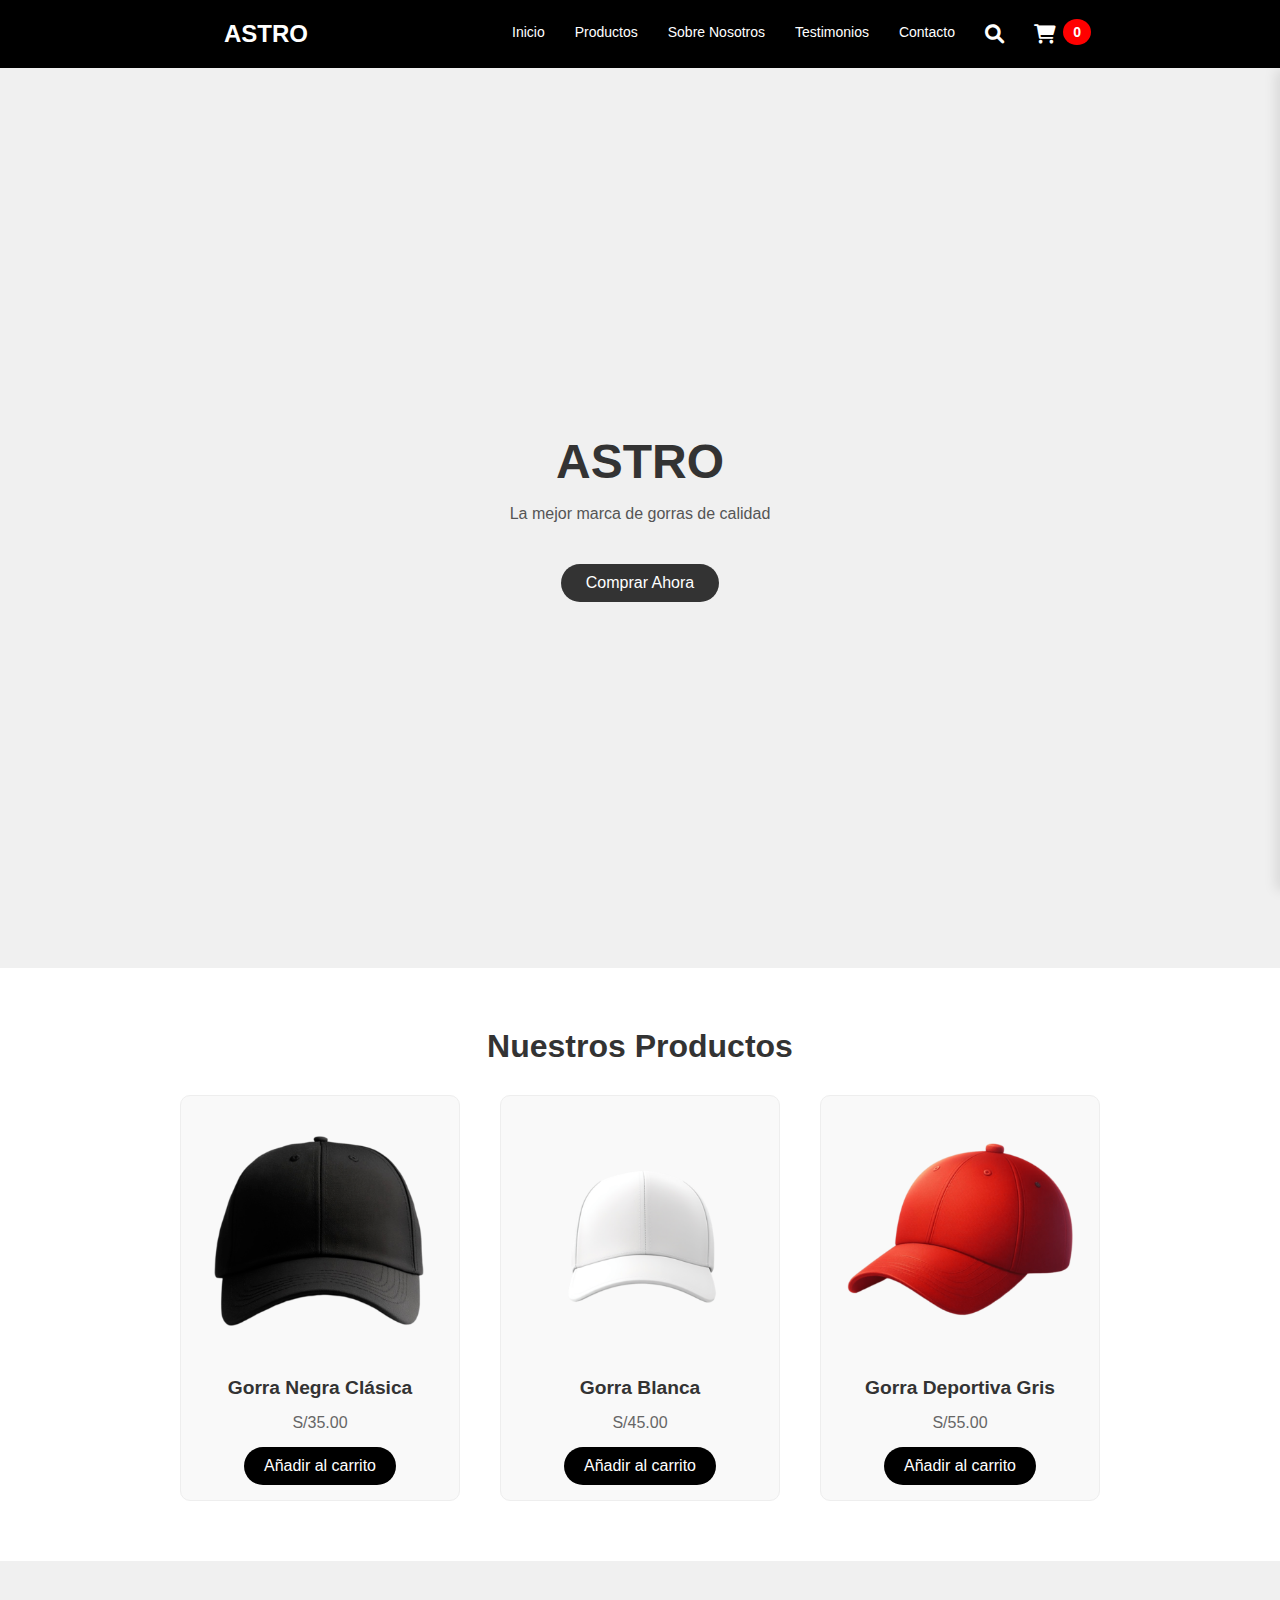
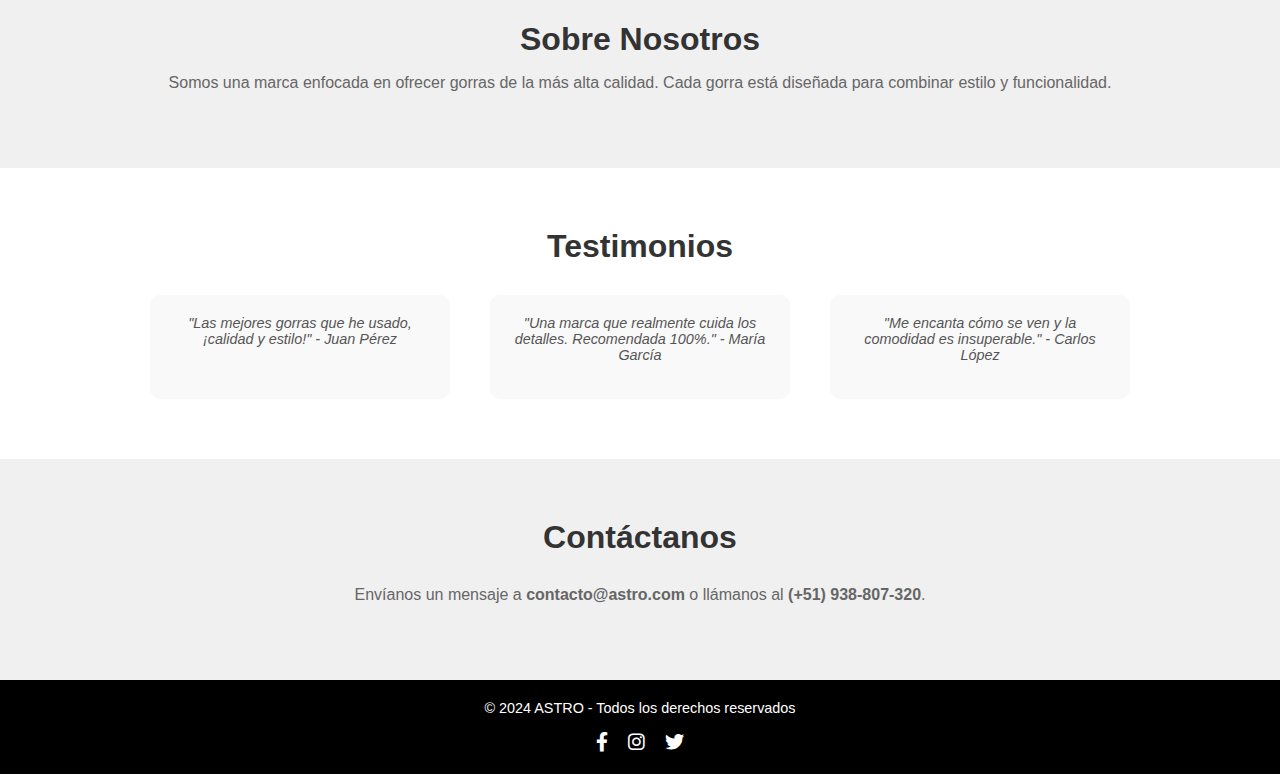
==== index.html @ f8a1f8e1 "error en detalles productos" ====
<!DOCTYPE html>
<html lang="es">
<head>
    <meta charset="UTF-8">
    <meta name="viewport" content="width=device-width, initial-scale=1.0">
    <title>A S T R O</title>
    <link rel="preconnect" href="https://fonts.googleapis.com">
    <link rel="icon" type="image/png" sizes="32x32" href="img/astro-logo.jpg">
    <link rel="preconnect" href="https://fonts.gstatic.com" crossorigin>
    <link rel="stylesheet" href="style.css">
    <link rel="stylesheet" href="https://cdnjs.cloudflare.com/ajax/libs/font-awesome/6.0.0/css/all.min.css" integrity="sha512-9usAa10IRO0HhonpyAIVpjrylPvoDwiPUiKdWk5t3PyolY1cOd4DSE0Ga+ri4AuTroPR5aQvXU9xC6qOPnzFeg==" crossorigin="anonymous" referrerpolicy="no-referrer" />
</head>
<body>
    <header>
        <nav class="navbar">
            <div class="logo">ASTRO</div>
            <ul class="nav-links">
                <li><a href="#">Inicio</a></li>
                <li><a href="#">Productos</a></li>
                <li><a href="#">Sobre Nosotros</a></li>
                <li><a href="#">Testimonios</a></li>
                <li><a href="#">Contacto</a></li>
                <li><a href="#"><i class="fas fa-search"></i></a></li>
                <li><a href="#" id="cart-icon"><i class="fas fa-shopping-cart"></i><span id="cart-count">0</span></a></li>
         </ul>
        </nav>
    </header>

    <section id="hero">
        <div class="hero-content">
            <h1>ASTRO</h1>
            <p>La mejor marca de gorras de calidad</p>
            <button>Comprar Ahora</button>
        </div>
    </section>

    <section id="productos">
        <h2>Nuestros Productos</h2>
        <div class="product-container">
            <div class="producto" data-name="Gorra Negra Clásica" data-price="35.00" data-img="img/gorraa.jpg">
                <img src="img/gorra-negro.png" alt="Gorra Negra Clásica">
                <h3>Gorra Negra Clásica</h3>
                <p>S/35.00</p>
                <button class="btn-comprar">Añadir al carrito</button>
            </div>
            <div class="producto" data-name="Gorra Blanca" data-price="45.00" data-img="img/gorraa.jpg">
                <img src="img/gorra-minimalista.png" alt="Gorra Blanca">
                <h3>Gorra Blanca</h3>
                <p>S/45.00</p>
                <button class="btn-comprar">Añadir al carrito</button>
            </div>
            <div class="producto" data-name="Gorra Deportiva Gris" data-price="55.00" data-img="img/gorraa.jpg">
                <img src="img/gorra-roja.png" alt="Gorra Deportiva Gris">
                <h3>Gorra Deportiva Gris</h3>
                <p>S/55.00</p>
                <button class="btn-comprar">Añadir al carrito</button>
            </div>
        </div>
    </section>

    <section id="nosotros">
        <h2>Sobre Nosotros</h2>
        <p>Somos una marca enfocada en ofrecer gorras de la más alta calidad. Cada gorra está diseñada para combinar estilo y funcionalidad.</p>
    </section>

    <section id="testimonios">
        <h2>Testimonios</h2>
        <div class="testimonio-container">
            <div class="testimonio">
                <p>"Las mejores gorras que he usado, ¡calidad y estilo!" - Juan Pérez</p>
            </div>
            <div class="testimonio">
                <p>"Una marca que realmente cuida los detalles. Recomendada 100%." - María García</p>
            </div>
            <div class="testimonio">
                <p>"Me encanta cómo se ven y la comodidad es insuperable." - Carlos López</p>
            </div>
        </div>
    </section>

    <section id="contact">
        <h2>Contáctanos</h2>
        <p>Envíanos un mensaje a <strong>contacto@astro.com</strong> o llámanos al <strong>(+51) 938-807-320</strong>.</p>
    </section>

    <footer>
        <p>© 2024 ASTRO - Todos los derechos reservados</p>
        <ul class="social-links">
            <li><a href="#"><i class="fab fa-facebook-f"></i></a></li>
            <li><a href="#"><i class="fab fa-instagram"></i></a></li>
            <li><a href="#"><i class="fab fa-twitter"></i></a></li>
        </ul>
    </footer>

    <!-- Panel del Carrito -->
    <div id="carrito-panel" class="carrito-oculto">
        <div class="carrito-header">
            <h2>Tu Carrito</h2>
            <span id="cerrar-carrito">&times;</span>
        </div>
        <div id="carrito-items">
            <!-- Productos añadidos aparecerán aquí -->
        </div>
        <div class="carrito-footer">
            <p>Total: <span id="carrito-total">S/0.00</span></p>
            <button id="checkout">Pagar</button>
        </div>
    </div>      

    <script src="script.js"></script>
    <script src="redi-payment.js"></script>

</body>
</html>
---- style.css ----
/* Global Styles */
* {
    margin: 0;
    padding: 0;
    box-sizing: border-box;
}

body {
    font-family: 'Century Gothic', sans-serif;
    font-size: 14px;
    background-color: #fff; /* Fondo blanco */
    color: #333; /* Texto negro */
}

h1, h2, h3, p {
    margin-bottom: 1rem;
}

/* Navbar */
header {
    background-color: #000;
    padding: 20px;
    position: sticky; /* Esto hace que el navbar se quede fijo */
    top: 0; /* Se queda pegado a la parte superior */
    z-index: 100; /* Asegura que el navbar esté por encima de otros elementos */
    width: 100%;
}

.navbar {
    display: flex;
    justify-content: space-evenly;
    align-items: center;
}


.logo {
    font-size: 1.5rem;
    font-weight: bold;
    color: #fff;
}

.nav-links {
    list-style: none;
    display: flex;
    gap: 30px;
}

.nav-links a {
    text-decoration: none;
    font-weight: 500;
    color: #fff;
    transition: color 0.3s ease;
}

.nav-links a:hover {
    color: #f0f0f0;
}

.nav-links i {
    font-size: 1.2rem;
}

/* Hero Section */
#hero {
    background-color: #f0f0f0;
    height: 100vh;
    display: flex;
    justify-content: center;
    align-items: center;
}

.hero-content {
    text-align: center;
}

#hero h1 {
    font-size: 3rem;
    font-weight: 700;
    color: #333;
}

#hero p {
    font-size: 1rem;
    margin-top: 15px;
    color: #555;
}

#hero button {
    background-color: #333;
    color: white;
    padding: 10px 25px;
    border: none;
    border-radius: 25px;
    font-size: 1rem;
    margin-top: 25px;
    cursor: pointer;
    transition: background-color 0.3s ease;
}

#hero button:hover {
    background-color: #555;
}

/* Productos Section */
#productos {
    padding: 60px 20px;
    background-color: #fff;
    text-align: center;
}

#productos h2 {
    font-size: 2rem;
    font-weight: 600;
    margin-bottom: 30px;
}

.product-container {
    display: flex;
    justify-content: center;
    gap: 40px;
}

.producto {
    background-color: #f9f9f9;
    border: 1px solid #eee;
    padding: 15px;
    width: 280px;
    border-radius: 10px;
    transition: box-shadow 0.3s ease;
}

.producto:hover {
    box-shadow: 0 4px 12px rgba(0, 0, 0, 0.1);
}

.producto img {
    width: 100%;
    height: auto;
    border-radius: 10px;
}

.producto h3 {
    font-size: 1.2rem;
    margin: 15px 0;
}

.producto p {
    font-size: 1rem;
    margin-bottom: 15px;
    color: #666;
}

.btn-comprar {
    background-color: #000;
    color: #fff;
    padding: 10px 20px;
    border: none;
    border-radius: 25px;
    font-size: 1rem;
    cursor: pointer;
    transition: background-color 0.3s ease;
}

.btn-comprar:hover {
    background-color: #333;
}

/* Sección Nosotros */
#nosotros {
    padding: 60px 20px;
    background-color: #f0f0f0;
    text-align: center;
}

#nosotros h2 {
    font-size: 2rem;
    font-weight: 600;
}

#nosotros p {
    font-size: 1rem;
    color: #666;
}

/* Testimonios */
#testimonios {
    padding: 60px 20px;
    background-color: #fff;
    text-align: center;
}

#testimonios h2 {
    font-size: 2rem;
    font-weight: 600;
    margin-bottom: 30px;
}

.testimonio-container {
    display: flex;
    justify-content: center;
    gap: 40px;
}

.testimonio {
    width: 300px;
    background-color: #f9f9f9;
    padding: 20px;
    border-radius: 10px;
    font-size: 0.9rem;
    color: #555;
}

.testimonio p {
    font-style: italic;
}

/* Sección Contacto */
#contact {
    padding: 60px 20px;
    background-color: #f0f0f0;
    text-align: center;
}

#contact h2 {
    font-size: 2rem;
    font-weight: 600;
    margin-bottom: 30px;
}

#contact p {
    font-size: 1rem;
    color: #666;
}

/* Footer */
footer {
    background-color: #000;
    color: white;
    padding: 20px;
    text-align: center;
}

footer p {
    font-size: 0.9rem;
}

footer .social-links {
    list-style: none;
    display: flex;
    justify-content: center;
    gap: 20px;
    margin-top: 15px;
}

footer .social-links a {
    color: white;
    font-size: 1.2rem;
    transition: color 0.3s ease;
}

footer .social-links a:hover {
    color: #f0f0f0;
}


/* Panel del Carrito */
#carrito-panel {
    position: fixed;
    top: 70px;
    right: -300px; /* Fuera de la pantalla */
    width: 300px;
    height: calc(100% - 80px); /* Ajusta la altura para que no cubra el navbar */
    background-color: #fff;
    box-shadow: -4px 0 12px rgba(0, 0, 0, 0.1);
    transition: right 0.3s ease;
    z-index: 1000;
    padding: 20px;
}

#carrito-panel.active {
    right: 0;
}

.carrito-header {
    display: flex;
    justify-content: space-between;
    align-items: center;
    border-bottom: 1px solid #eee;
    padding-bottom: 10px;
}

#cerrar-carrito {
    font-size: 1.5rem;
    cursor: pointer;
}

#carrito-items {
    margin-top: 20px;
    max-height: 70%;
    overflow-y: auto;
}

.carrito-footer {
    position: absolute;
    bottom: 20px;
    width: 90%;
}

#carrito-total {
    font-weight: bold;
}

#checkout {
    width: 100%;
    background-color: #333;
    color: white;
    padding: 10px;
    border: none;
    border-radius: 25px;
    cursor: pointer;
}

#checkout:hover {
    background-color: #555;
}




/* Mejorar los botones de incrementar, decrementar y eliminar */
.carrito-item-controls button {
    background-color: #333;
    color: white;
    border: none;
    padding: 5px 15px;
    margin: 0 5px;
    border-radius: 5px;
    cursor: pointer;
    transition: background-color 0.3s ease;
}

.carrito-item-controls button:hover {
    background-color: #555;
}

.eliminar {
    background-color: #e74c3c;
}

.eliminar:hover {
    background-color: #c0392b;
}



/* Estilo para las imágenes del carrito */
.carrito-img {
    width: 100px; /* Ajustar el tamaño de las imágenes */
    height: 100px;
    object-fit: cover; /* Asegura que la imagen se ajuste adecuadamente */
}

/* Animación para el mensaje de advertencia */
.mensaje {
    position: fixed;
    top: 20%; /* Coloca el mensaje 20px desde el borde superior */
    left: 50%;
    transform: translateX(-50%);
    background-color: rgba(0, 0, 0, 0.7);
    color: white;
    padding: 10px 20px;
    border-radius: 5px;
    font-size: 16px;
    opacity: 0;
    transition: opacity 0.5s ease-in-out;
}

.mensaje.show {
    opacity: 1; /* Aparece con la animación */
}



#cart-icon {
    position: relative;
    display: inline-block;
    align-items: center;
}


#cart-count {
    position: absolute;
    top: -5px;
    right: -35px;
    background-color: red;
    color: white;
    border-radius: 50%;
    padding: 5px 10px;
    font-size: 14px;
    font-weight: bold;
    min-width: 20px;
    text-align: center;
}
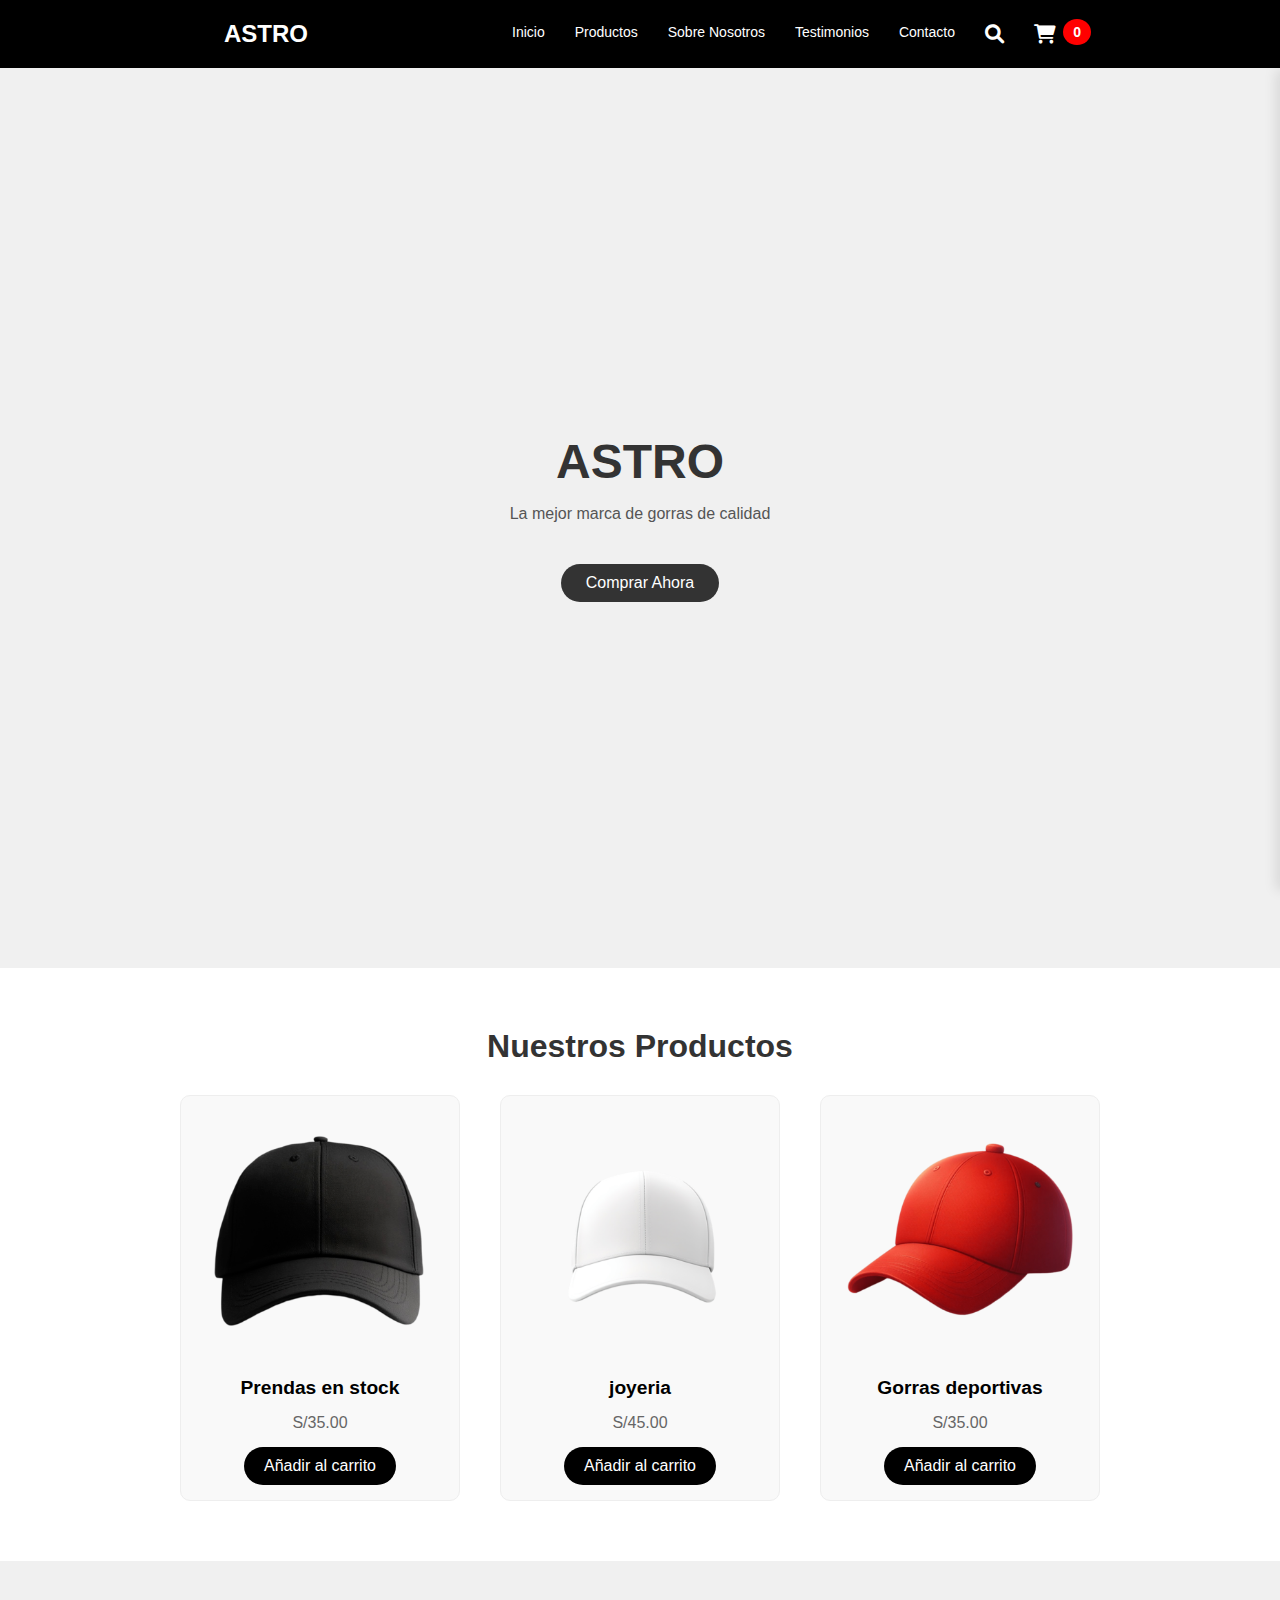
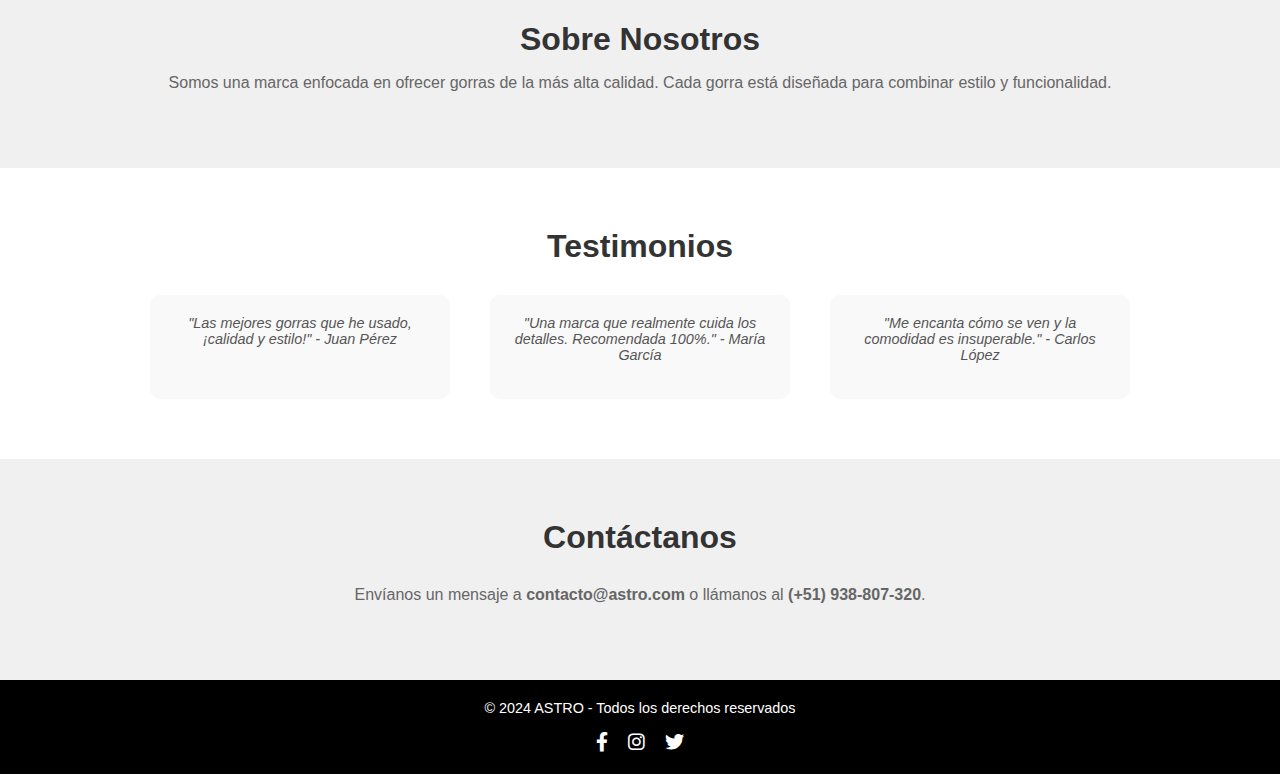
==== commit 09e733bc: "gorras-deportivas" ====
--- a/index.html
+++ b/index.html
@@ -37,25 +37,33 @@
     <section id="productos">
         <h2>Nuestros Productos</h2>
         <div class="product-container">
-            <div class="producto" data-name="Gorra Negra Clásica" data-price="35.00" data-img="img/gorraa.jpg">
-                <img src="img/gorra-negro.png" alt="Gorra Negra Clásica">
-                <h3>Gorra Negra Clásica</h3>
+            <div class="producto" data-name="Gorra Negra Clásica" data-price="35.00" data-img="img/gorra-negro.png" data-description="Esta es una gorra negra clásica, perfecta para cualquier ocasión.">
+                <a href="details/details-product.html?name=Gorra%20Negra%20Clásica&price=35.00&img=img/gorra-negro.png&description=Esta%20es%20una%20gorra%20negra%20clásica,%20perfecta%20para%20cualquier%20ocasión." style="text-decoration: none; color: black;">
+                    <img src="img/gorra-negro.png" alt="Gorra Negra Clásica">
+                    <h3>Prendas en stock</h3>
+                </a>
                 <p>S/35.00</p>
                 <button class="btn-comprar">Añadir al carrito</button>
             </div>
-            <div class="producto" data-name="Gorra Blanca" data-price="45.00" data-img="img/gorraa.jpg">
-                <img src="img/gorra-minimalista.png" alt="Gorra Blanca">
-                <h3>Gorra Blanca</h3>
+        
+            <div class="producto" data-name="Gorra Blanca" data-price="45.00" data-img="img/gorra-minimalista.png" data-description="Una elegante gorra blanca para un look minimalista.">
+                <a href="details/details-product.html?name=Gorra%20Blanca&price=45.00&img=img/gorra-minimalista.png&description=Una%20elegante%20gorra%20blanca%20para%20un%20look%20minimalista." style="text-decoration: none; color: black;">
+                    <img src="img/gorra-minimalista.png" alt="Gorra Blanca">
+                    <h3>joyeria</h3>
+                </a>
                 <p>S/45.00</p>
                 <button class="btn-comprar">Añadir al carrito</button>
             </div>
-            <div class="producto" data-name="Gorra Deportiva Gris" data-price="55.00" data-img="img/gorraa.jpg">
-                <img src="img/gorra-roja.png" alt="Gorra Deportiva Gris">
-                <h3>Gorra Deportiva Gris</h3>
-                <p>S/55.00</p>
+        
+            <div class="producto" data-name="Gorras Deportivas" data-price="35.00" data-img="img/gorra-roja.png" data-description="Las mejores gorras deportivas, ideales para cualquier actividad al aire libre.">
+                <a href="details/details-product.html?name=Gorras%20Deportivas&price=35.00&img=img/gorra-roja.png&description=Las%20mejores%20gorras%20deportivas,%20ideales%20para%20cualquier%20actividad%20al%20aire%20libre." style="text-decoration: none; color: black;">
+                    <img src="img/gorra-roja.png" alt="Gorras Deportivas">
+                    <h3>Gorras deportivas</h3>
+                </a>
+                <p>S/35.00</p>
                 <button class="btn-comprar">Añadir al carrito</button>
-            </div>
-        </div>
+            </div>            
+        </div>        
     </section>
 
     <section id="nosotros">
--- a/style.css
+++ b/style.css
@@ -403,6 +403,3 @@
 }
 
 
-
-
-
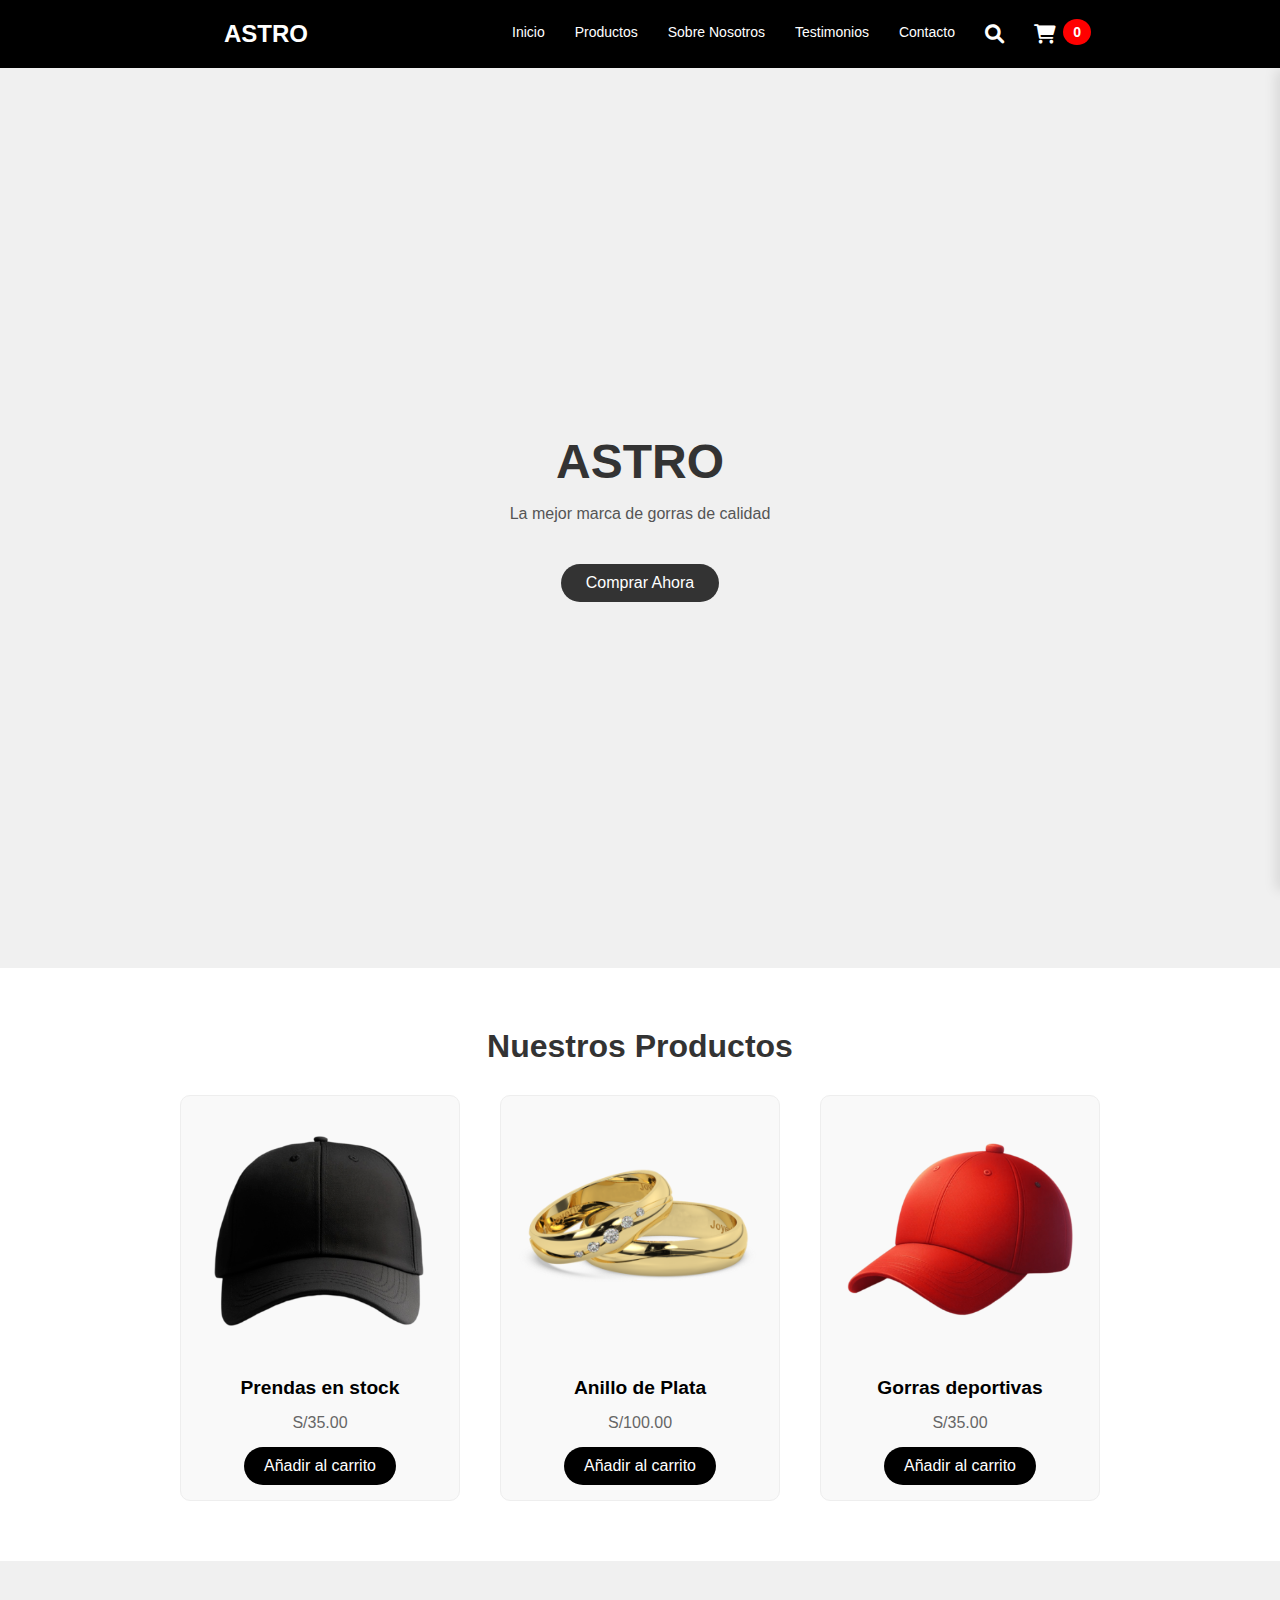
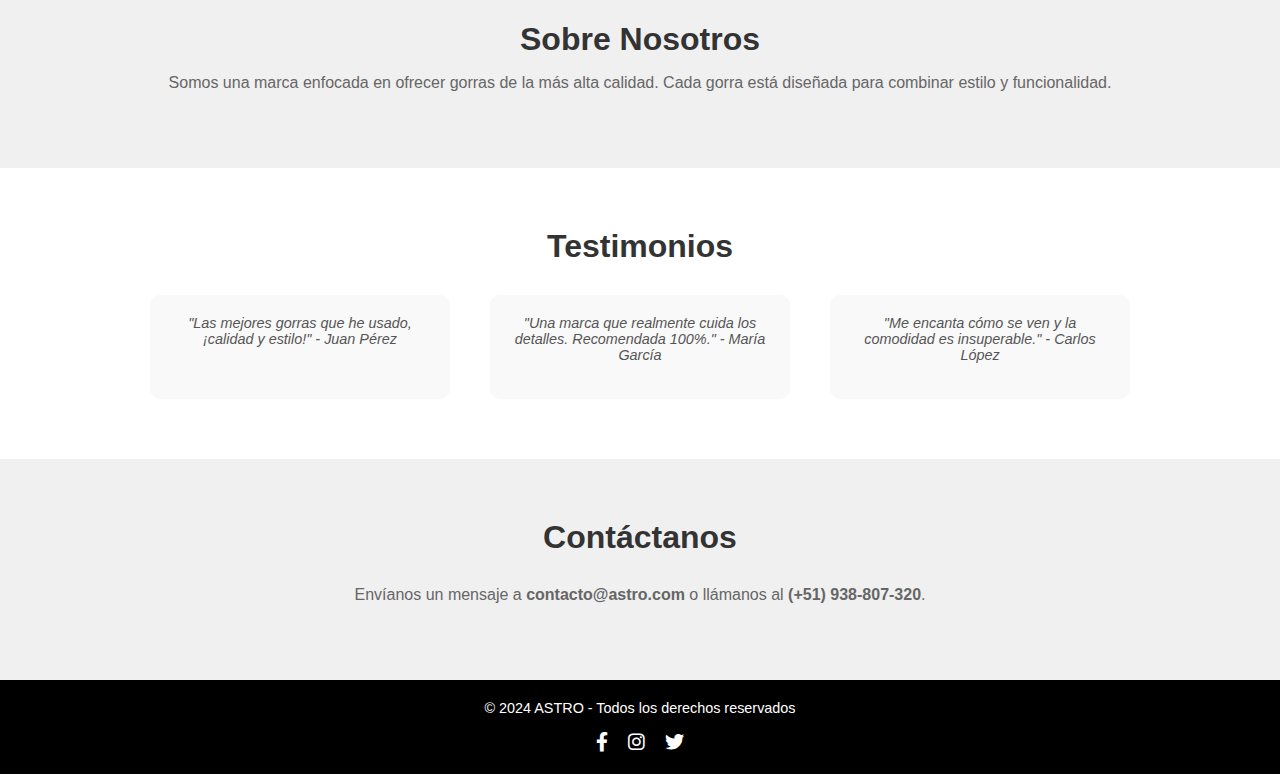
==== commit f63c4a5e: "anillo-funcionando" ====
--- a/index.html
+++ b/index.html
@@ -46,14 +46,15 @@
                 <button class="btn-comprar">Añadir al carrito</button>
             </div>
         
-            <div class="producto" data-name="Gorra Blanca" data-price="45.00" data-img="img/gorra-minimalista.png" data-description="Una elegante gorra blanca para un look minimalista.">
-                <a href="details/details-product.html?name=Gorra%20Blanca&price=45.00&img=img/gorra-minimalista.png&description=Una%20elegante%20gorra%20blanca%20para%20un%20look%20minimalista." style="text-decoration: none; color: black;">
-                    <img src="img/gorra-minimalista.png" alt="Gorra Blanca">
-                    <h3>joyeria</h3>
+            <div class="producto" data-name="Anillo de Oro" data-price="100.00" data-img="/img/anillo.png" data-description="Un elegante anillo de oro con detalles brillantes, ideal para ocasiones especiales.">
+                <a href="/details/joyeria/details-product-anillo.html?name=Anillo%20de%20Oro&price=100.00&img=/img/anillo.png&description=Un%20elegante%20anillo%20de%20oro%20con%20detalles%20brillantes%2C%20ideal%20para%20ocasiones%20especiales." style="text-decoration: none; color: black;">
+                    <img src="/img/anillo.png" alt="Anillo de Plata">
+                    <h3>Anillo de Plata</h3>
                 </a>
-                <p>S/45.00</p>
+                <p>S/100.00</p>
                 <button class="btn-comprar">Añadir al carrito</button>
             </div>
+            
         
             <div class="producto" data-name="Gorras Deportivas" data-price="35.00" data-img="img/gorra-roja.png" data-description="Las mejores gorras deportivas, ideales para cualquier actividad al aire libre.">
                 <a href="details/details-product.html?name=Gorras%20Deportivas&price=35.00&img=img/gorra-roja.png&description=Las%20mejores%20gorras%20deportivas,%20ideales%20para%20cualquier%20actividad%20al%20aire%20libre." style="text-decoration: none; color: black;">
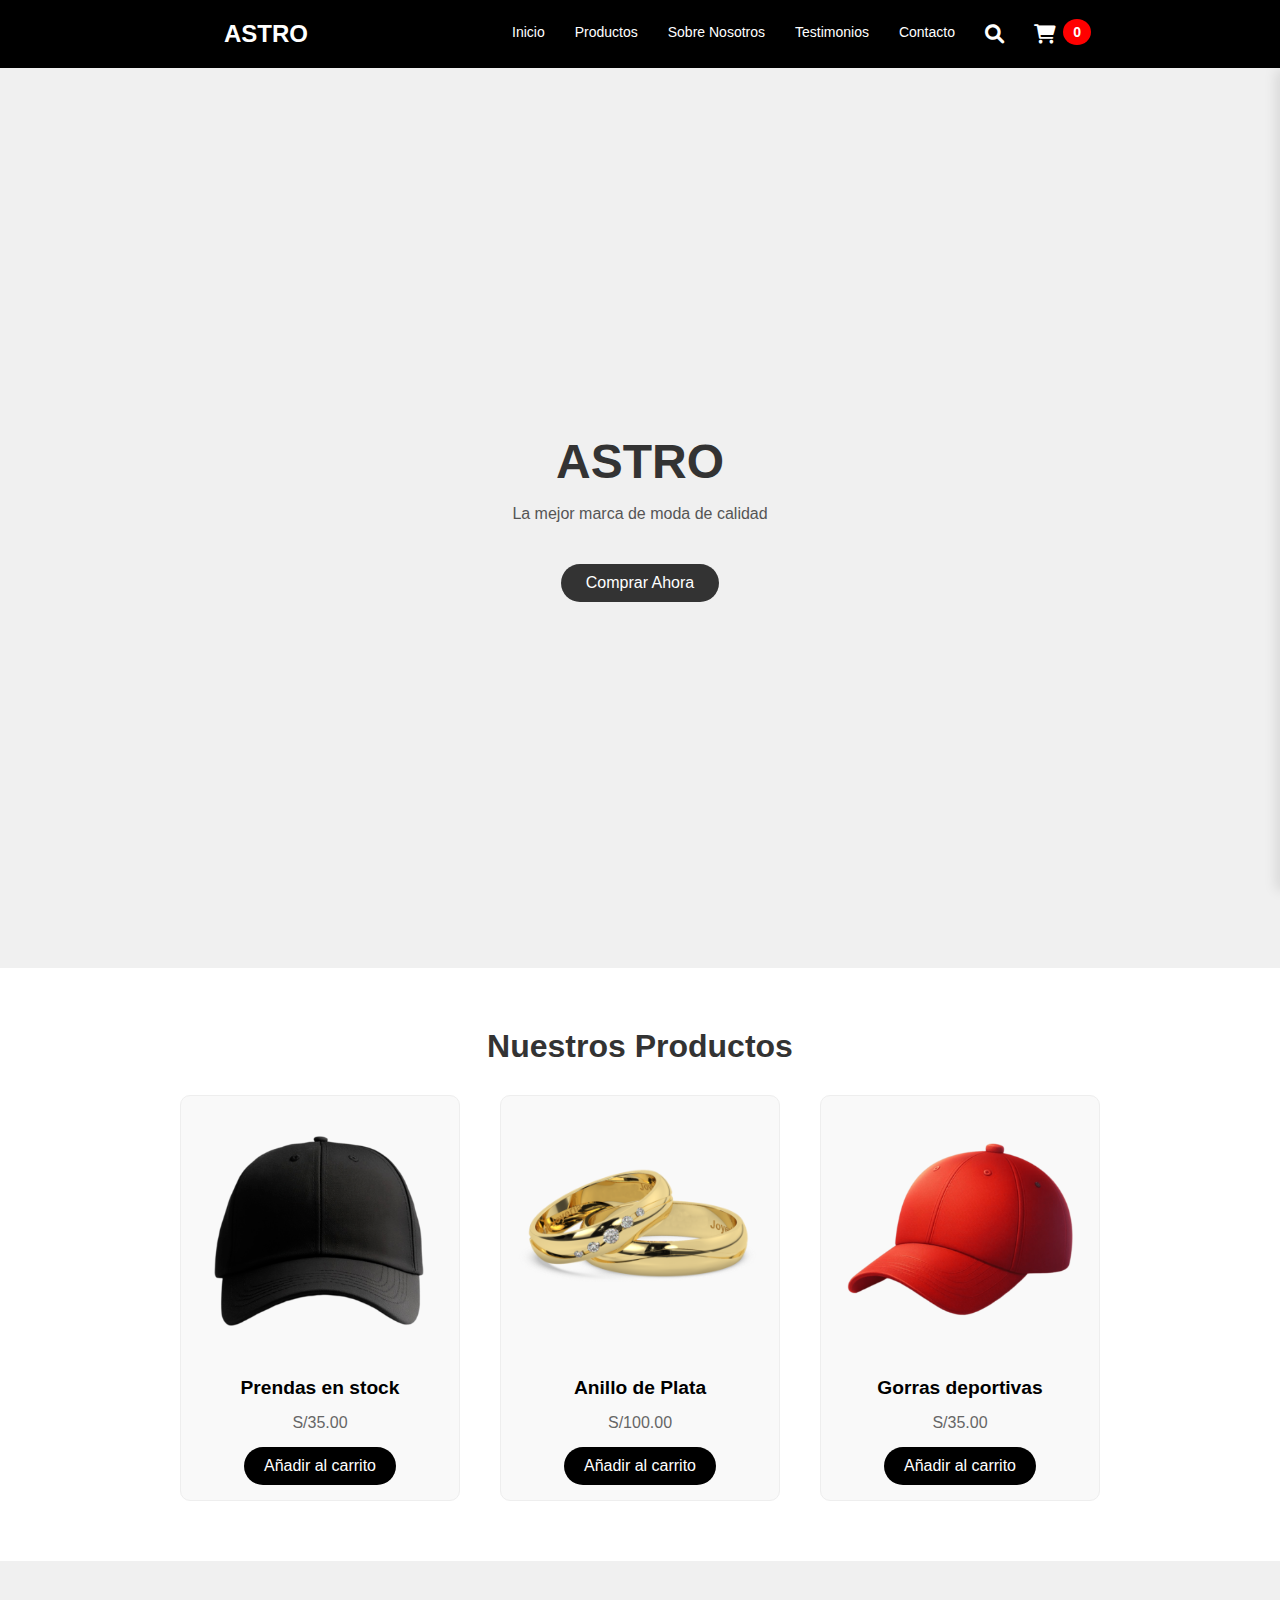
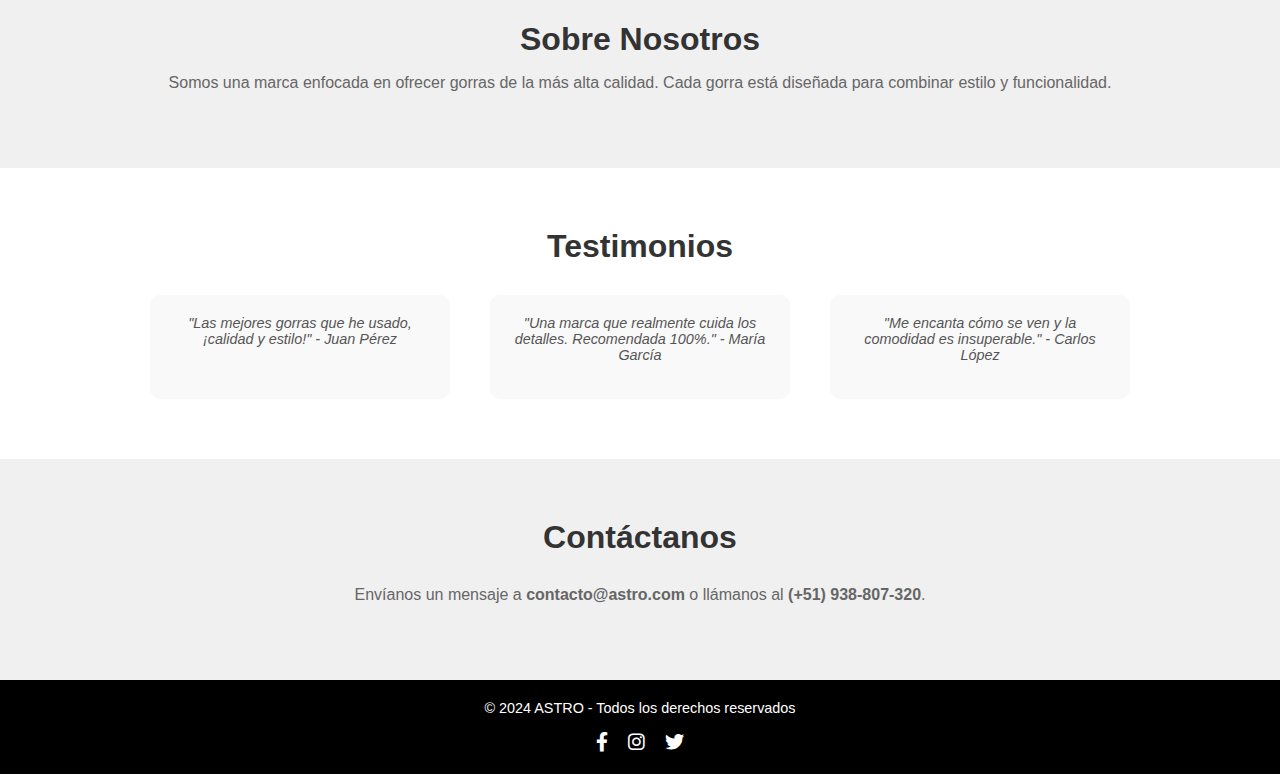
==== commit 4e7caa13: "details-cart" ====
--- a/index.html
+++ b/index.html
@@ -29,7 +29,7 @@
     <section id="hero">
         <div class="hero-content">
             <h1>ASTRO</h1>
-            <p>La mejor marca de gorras de calidad</p>
+            <p>La mejor marca de moda de calidad</p>
             <button>Comprar Ahora</button>
         </div>
     </section>
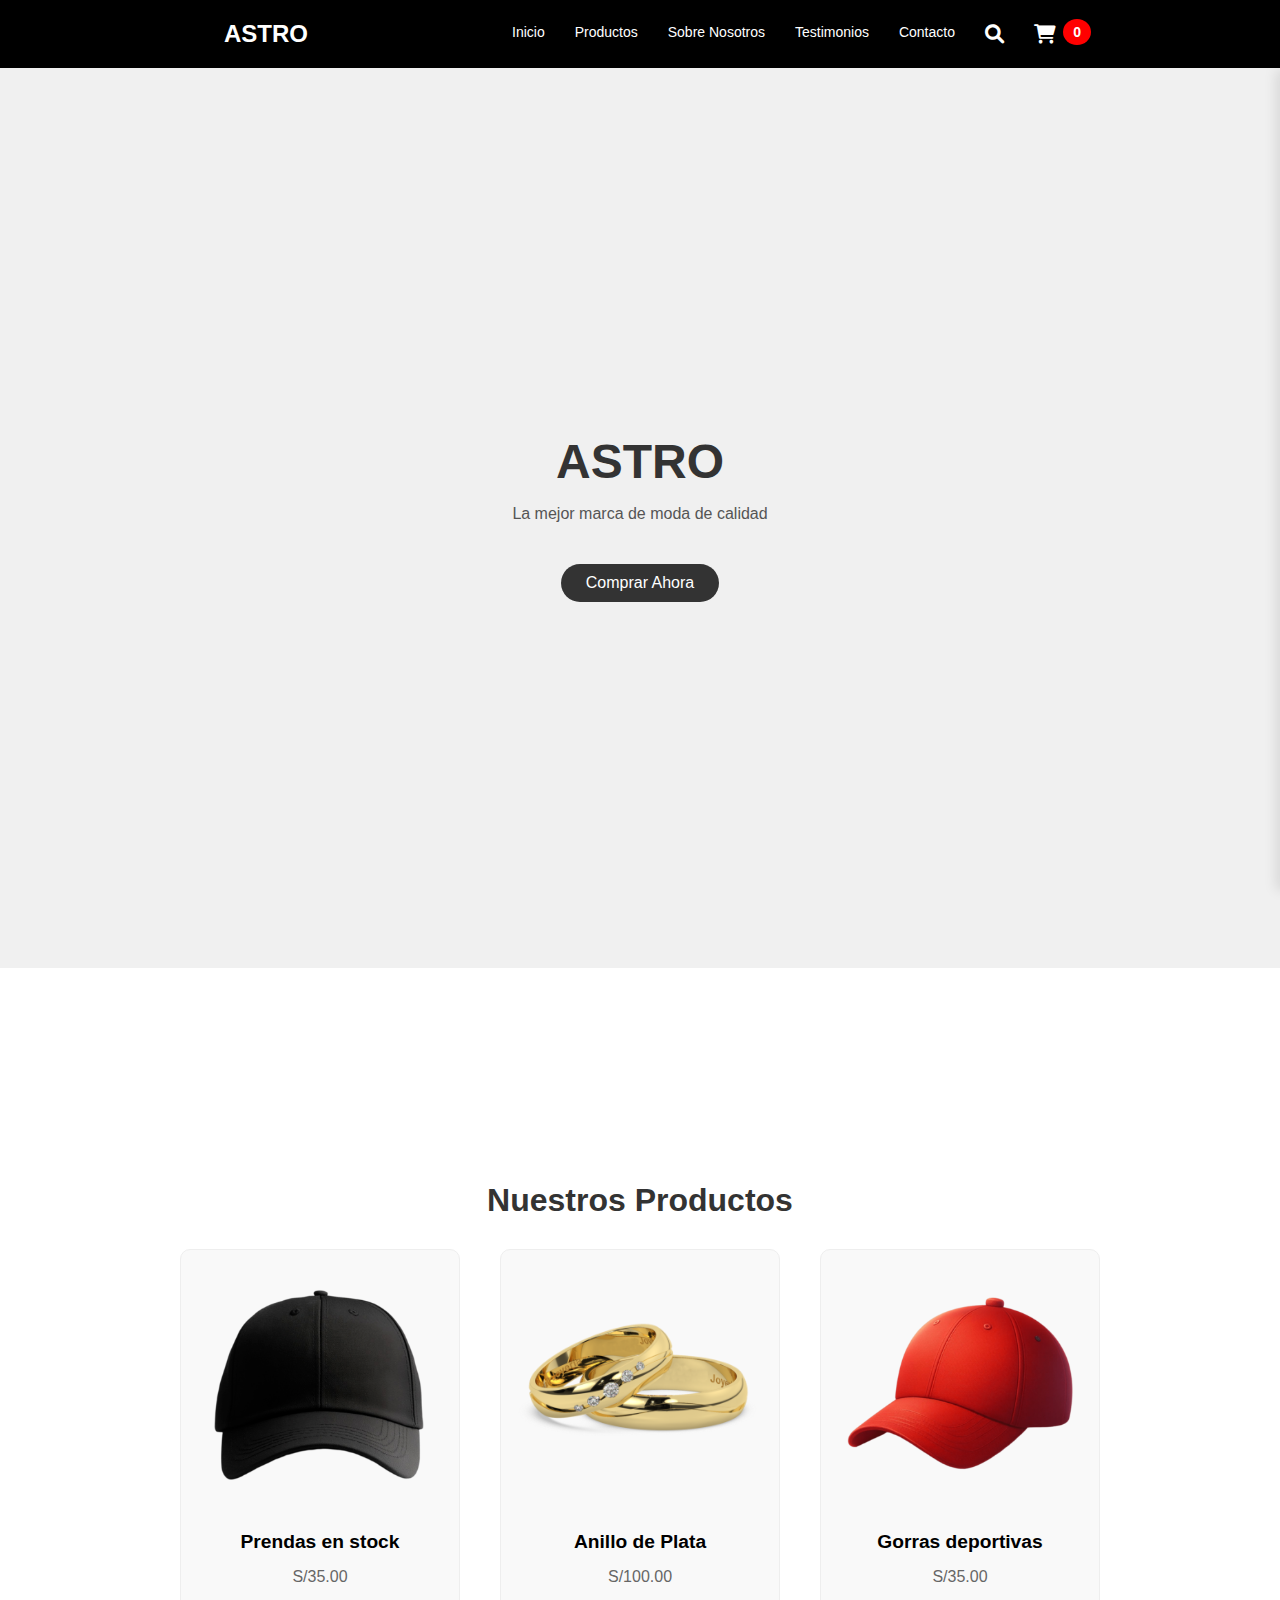
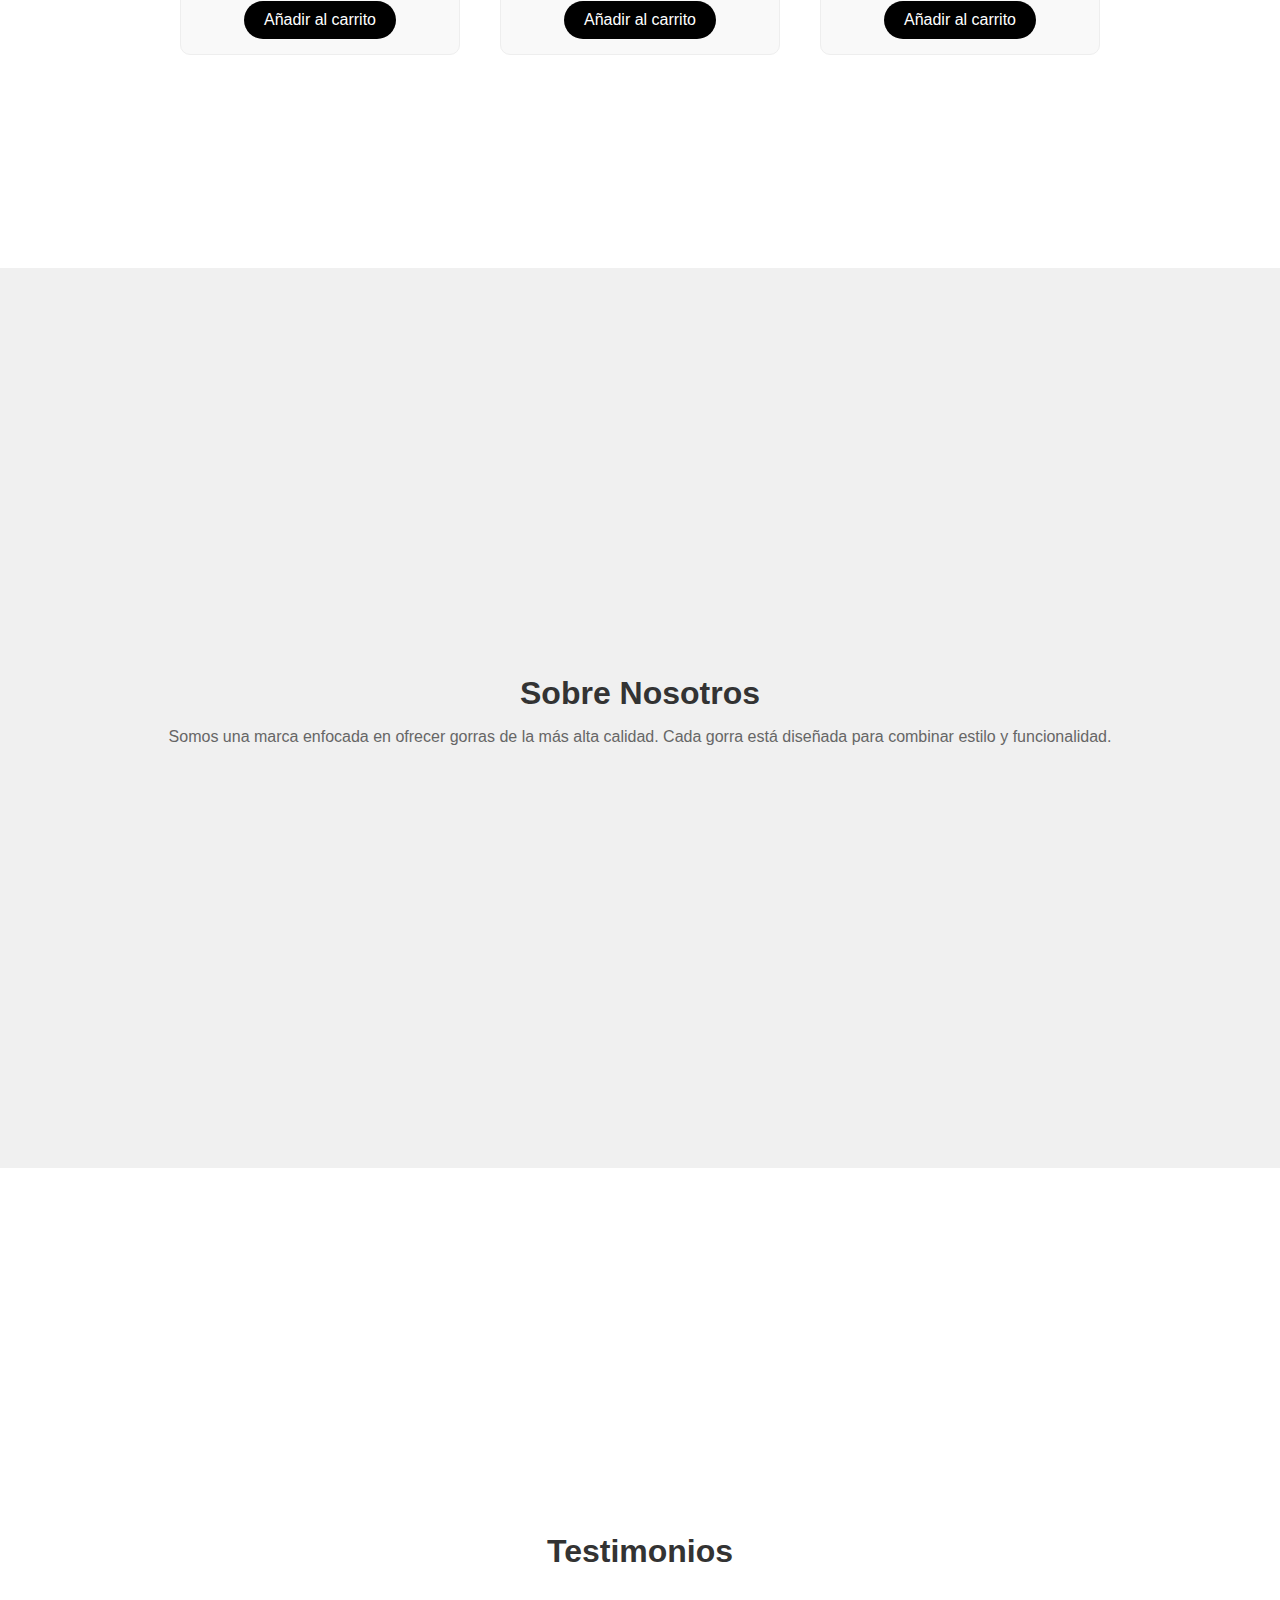
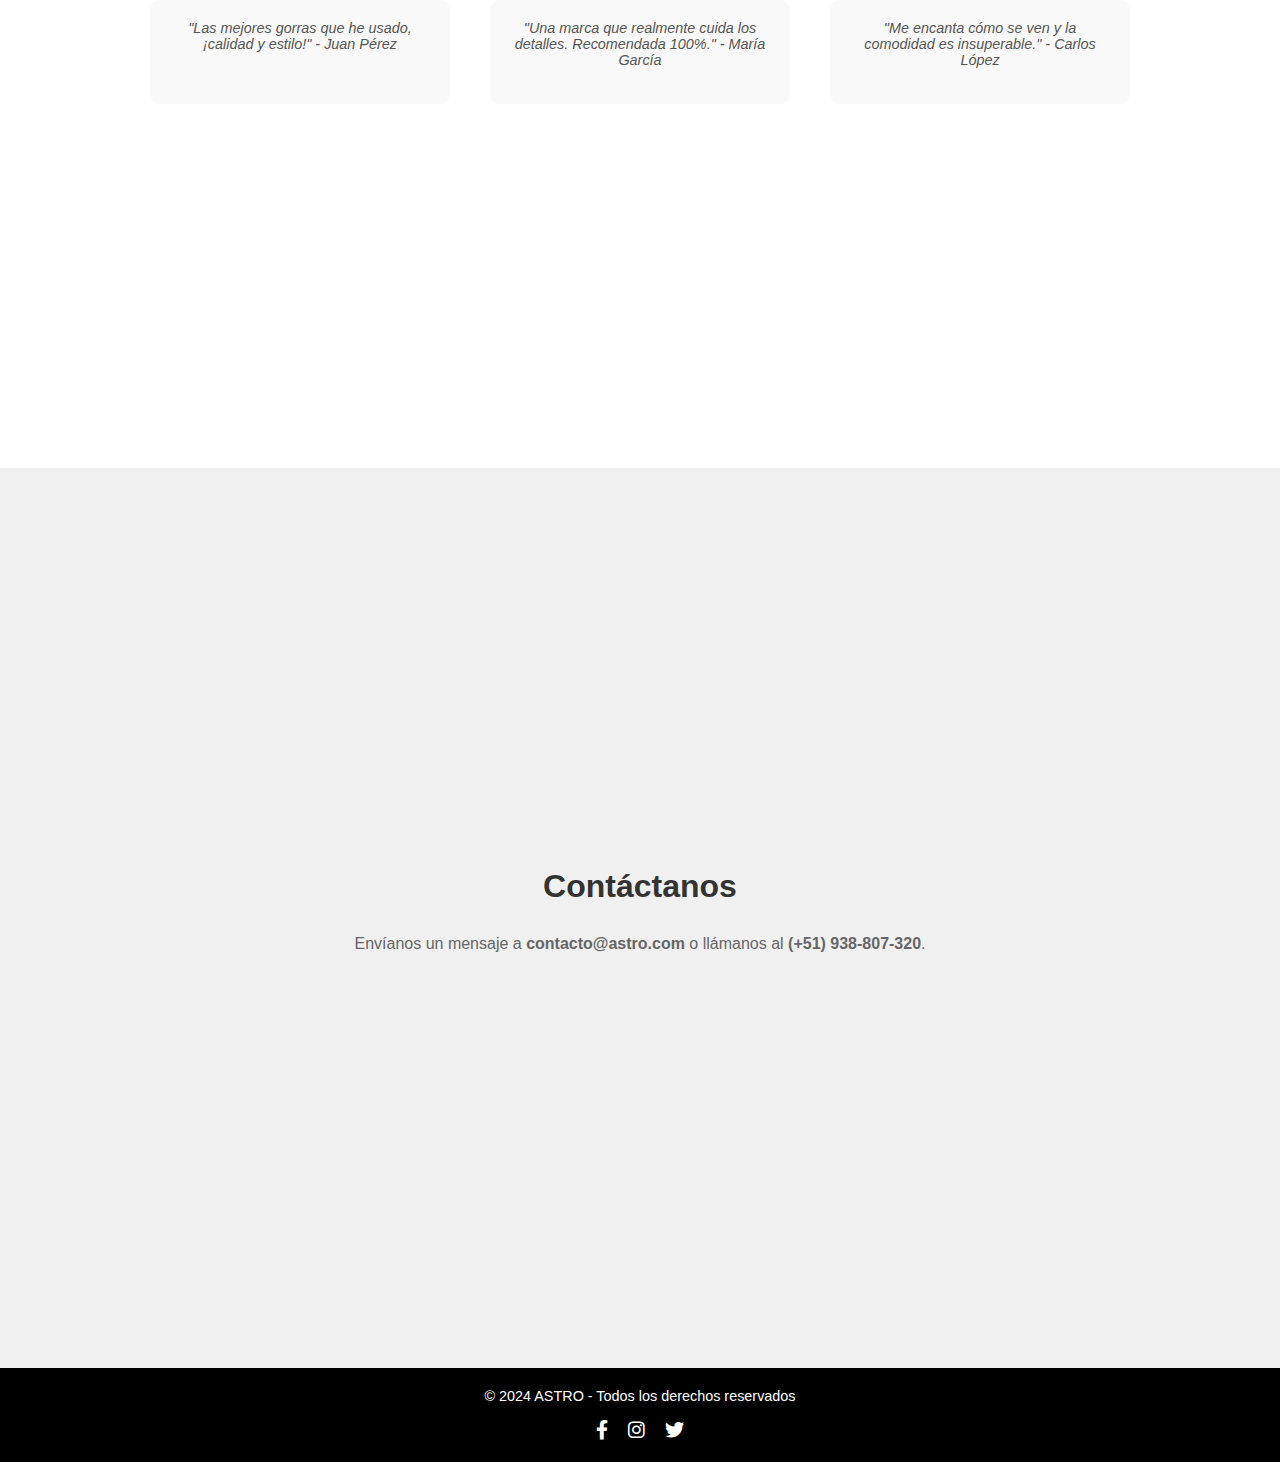
==== commit 801f0b69: "nuevo page longer" ====
--- a/index.html
+++ b/index.html
@@ -16,10 +16,10 @@
             <div class="logo">ASTRO</div>
             <ul class="nav-links">
                 <li><a href="#">Inicio</a></li>
-                <li><a href="#">Productos</a></li>
-                <li><a href="#">Sobre Nosotros</a></li>
-                <li><a href="#">Testimonios</a></li>
-                <li><a href="#">Contacto</a></li>
+                <li><a href="#productos">Productos</a></li>
+                <li><a href="#nosotros">Sobre Nosotros</a></li>
+                <li><a href="#testimonios">Testimonios</a></li>
+                <li><a href="#contact">Contacto</a></li>
                 <li><a href="#"><i class="fas fa-search"></i></a></li>
                 <li><a href="#" id="cart-icon"><i class="fas fa-shopping-cart"></i><span id="cart-count">0</span></a></li>
          </ul>
@@ -30,7 +30,8 @@
         <div class="hero-content">
             <h1>ASTRO</h1>
             <p>La mejor marca de moda de calidad</p>
-            <button>Comprar Ahora</button>
+            <a href="#productos"><button>Comprar Ahora</button></a>
+            
         </div>
     </section>
 
--- a/style.css
+++ b/style.css
@@ -10,6 +10,7 @@
     font-size: 14px;
     background-color: #fff; /* Fondo blanco */
     color: #333; /* Texto negro */
+    scroll-behavior: smooth; /* Suaviza el desplazamiento entre secciones */
 }
 
 h1, h2, h3, p {
@@ -63,10 +64,7 @@
 /* Hero Section */
 #hero {
     background-color: #f0f0f0;
-    height: 100vh;
-    display: flex;
-    justify-content: center;
-    align-items: center;
+    text-align: center;
 }
 
 .hero-content {
@@ -403,3 +401,15 @@
 }
 
 
+
+section {
+    min-height: 100vh; /* Ocupa toda la altura de la ventana */
+    display: flex;
+    flex-direction: column;
+    justify-content: center;
+    align-items: center;
+    padding: 20px;
+    text-align: center;
+}
+
+
